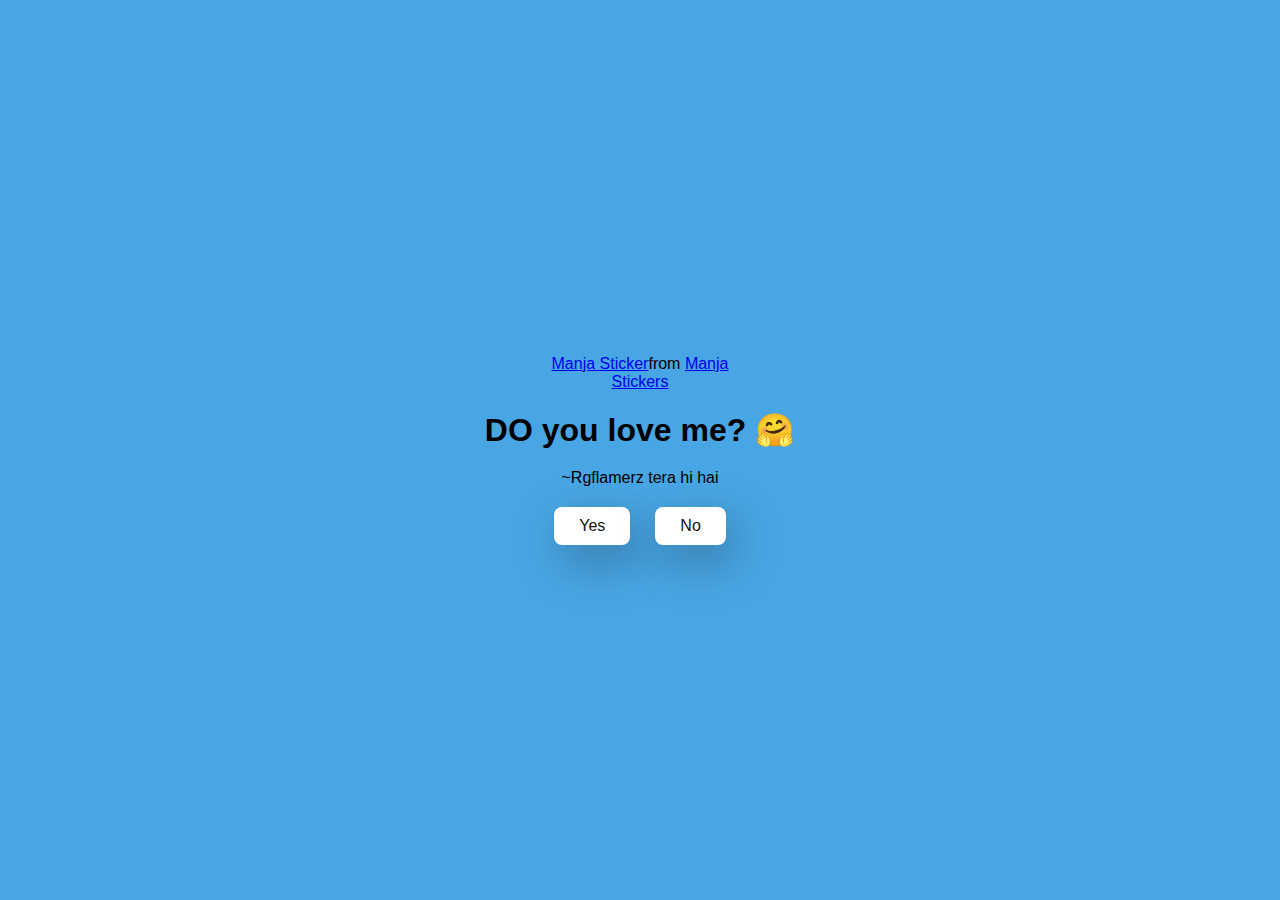
==== index.html @ 7de2a115 "index.html" ====
<!DOCTYPE html>
<html lang="en">
  <head>
    <meta charset="UTF-8" />
    <meta name="viewport" content="width=device-width, initial-scale=1.0" />
    <title>Ask Her Out</title>

    <link rel="stylesheet" href="./style.css" />
  </head>
  <body>
    <div class="container">
      <div
        class="tenor-gif-embed"
        data-postid="22885016"
        data-share-method="host"
        data-aspect-ratio="1.04918"
        data-width="100%"
      >
        <a href="https://tenor.com/view/manja-gif-22885016">Manja Sticker</a
        >from
        <a href="https://tenor.com/search/manja-stickers">Manja Stickers</a>
      </div>
      <script
        type="text/javascript"
        async
        src="https://tenor.com/embed.js"
      ></script>
      <h1>DO you love me? 🤗</h1>
      <p>~<bold>Rgflamerz</bold> tera hi hai</p>

      <div class="btn">
        <a href="yes.html">Yes</a>
        <a href="no1.html">No</a>
      </div>
    </div>
  </body>
</html>
---- style.css ----
* {
    margin: 0;
    padding: 0;
    box-sizing: border-box;
    font-family: sans-serif;
  }
  
  body {
    width: 100%;
    min-height: 100vh;
    display: flex;
    justify-content: center;
    align-items: center;
    background-color: #49a6e4;
  }
  
  .container {
    display: flex;
    flex-direction: column;
    text-align: center;
    align-items: center;
    gap: 20px;
    max-width: 500px;
    margin: 20px;
  }
  
  .container .tenor-gif-embed {
    max-width: 200px;
  }
  
  .container .btn {
    display: flex;
    gap: 25px;
  }
  
  .btn a {
    text-decoration: none;
    color: #111;
    background: #fff;
    padding: 10px 25px;
    border-radius: 8px;
    box-shadow: 0.5rem 1rem 3rem hsl(0, 0%, 0%, 0.3);
  }
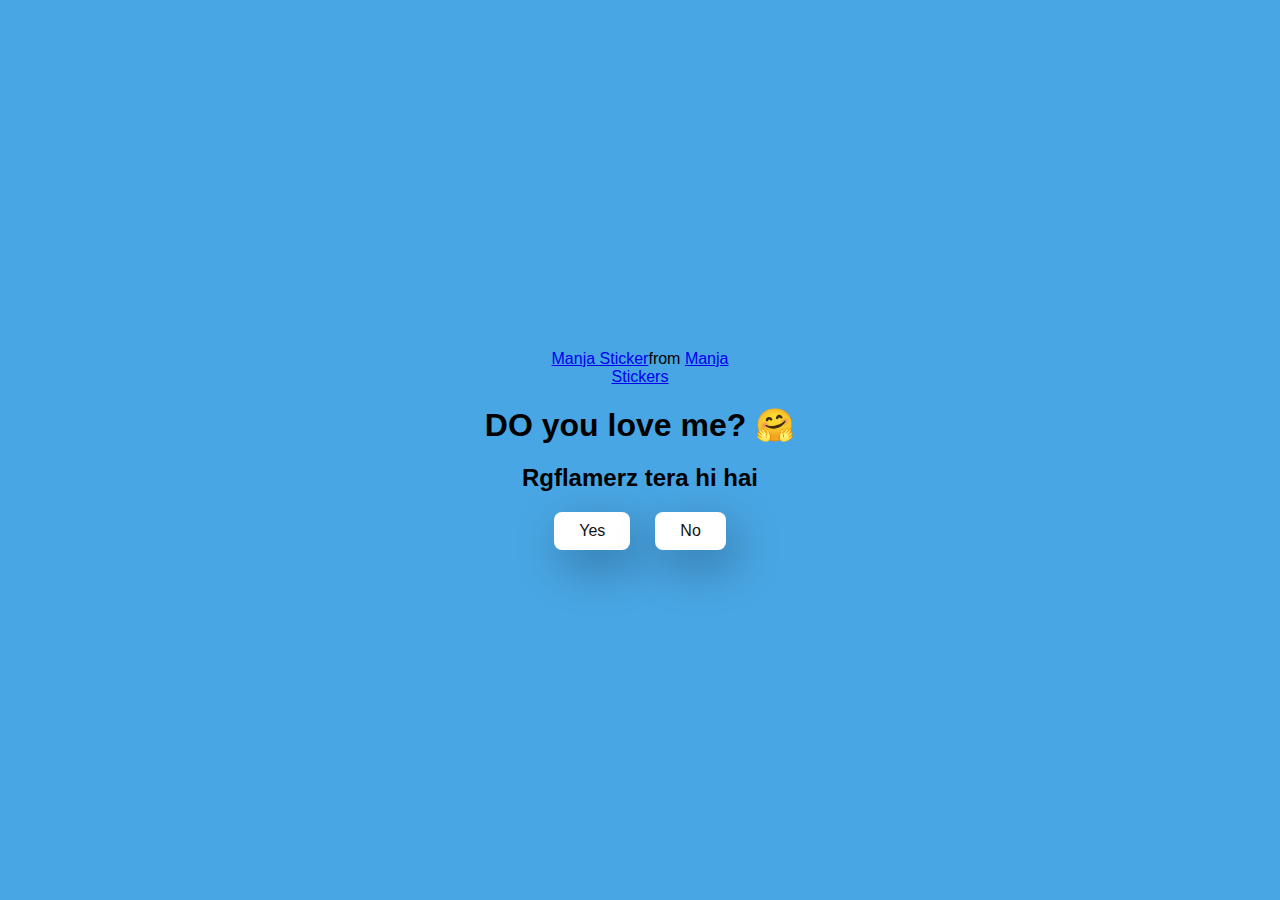
==== commit 8b673482: "index.html" ====
--- a/index.html
+++ b/index.html
@@ -26,7 +26,7 @@
         src="https://tenor.com/embed.js"
       ></script>
       <h1>DO you love me? 🤗</h1>
-      <p>~<bold>Rgflamerz</bold> tera hi hai</p>
+      <h2>Rgflamerz tera hi hai</h2>
 
       <div class="btn">
         <a href="yes.html">Yes</a>
